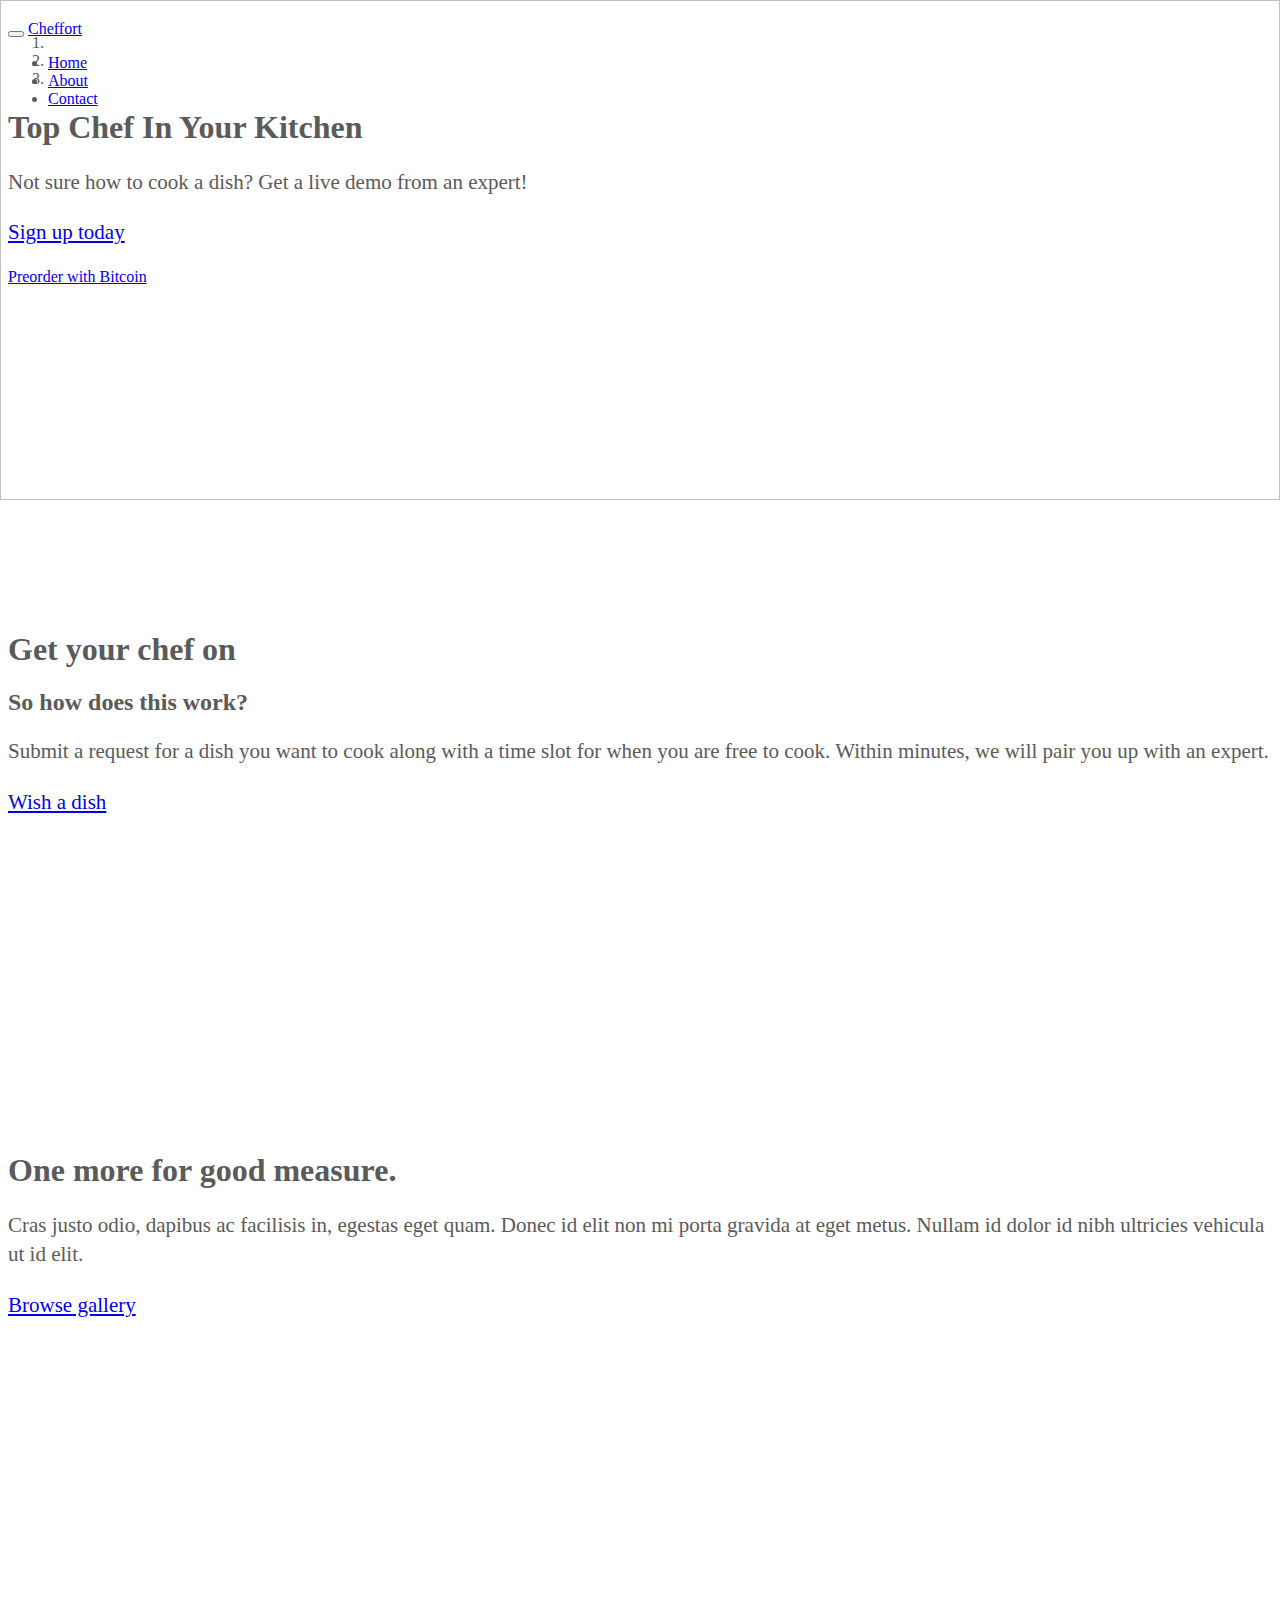
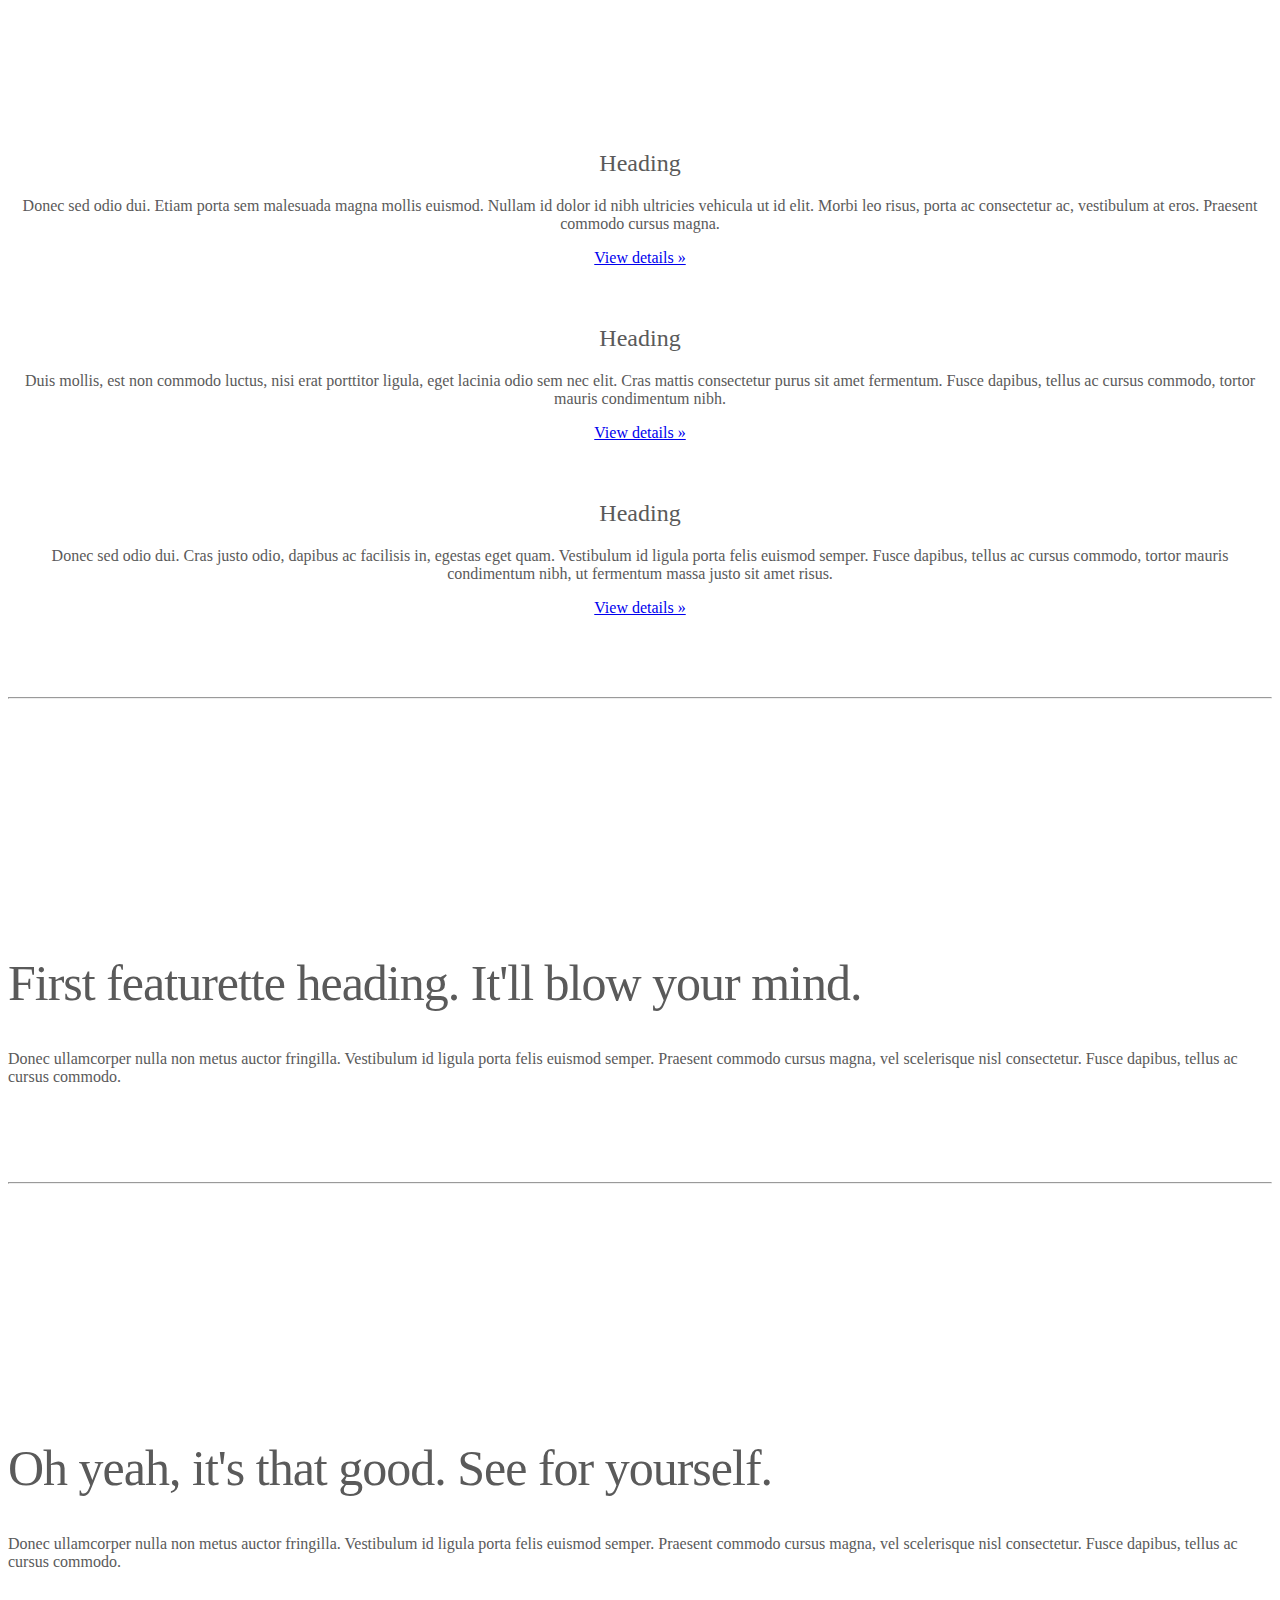
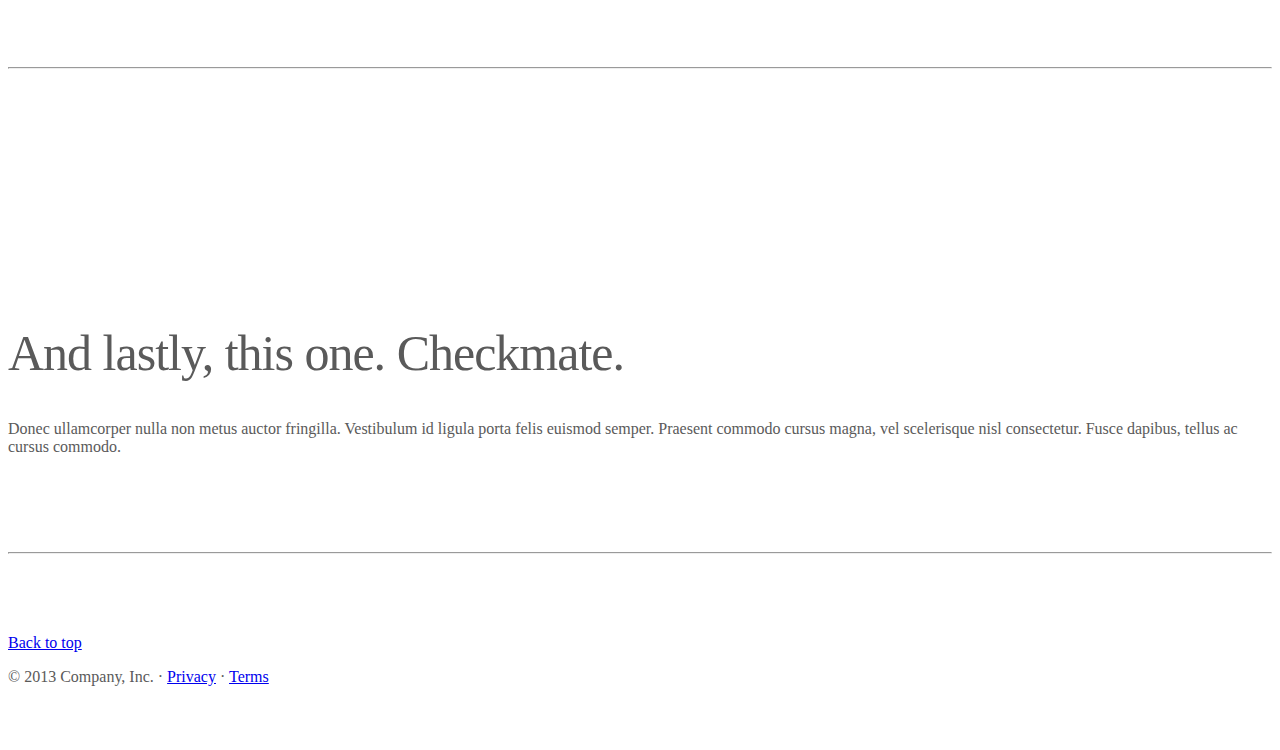
==== index.html @ 522232a4 "Adding google analytics to new index.html" ====
<!DOCTYPE html>
<html lang="en">
  <head>
    <meta charset="utf-8">
    <meta name="viewport" content="width=device-width, initial-scale=1.0">
    <meta name="description" content="">
    <meta name="author" content="">

    <title>Welcome to Cheffort</title>

    <!-- Bootstrap core CSS -->
    <link href="bootstrap.css" rel="stylesheet">

    <!-- Custom styles for this template -->
    <link href="carousel.css" rel="stylesheet">
    <script type="text/javascript">

      var _gaq = _gaq || [];
      _gaq.push(['_setAccount', 'UA-43072523-1']);
      _gaq.push(['_trackPageview']);

      (function() {
      var ga = document.createElement('script'); ga.type = 'text/javascript'; ga.async = true;
      ga.src = ('https:' == document.location.protocol ? 'https://ssl' : 'http://www') + '.google-analytics.com/ga.js';
      var s = document.getElementsByTagName('script')[0]; s.parentNode.insertBefore(ga, s);
      })();

    </script>
  </head>
<!-- NAVBAR
================================================== -->
  <body>
    <div class="navbar-wrapper">
      <div class="container">

        <div class="navbar navbar-inverse navbar-static-top">
          <div class="container">
    	    <button type="button" class="navbar-toggle" data-toggle="collapse" data-target=".nav-collapse">
    	      <span class="icon-bar"></span>
    	      <span class="icon-bar"></span>
    	      <span class="icon-bar"></span>
    	    </button>
            <a class="navbar-brand" href="#">Cheffort</a>
            <div class="nav-collapse collapse">
              <ul class="nav navbar-nav">
                <li class="active"><a href="#">Home</a></li>
                <li><a href="#about">About</a></li>
                <li><a href="#contact">Contact</a></li>
                <!-- <li class="dropdown">
                  <a href="#" class="dropdown-toggle" data-toggle="dropdown">Dropdown <b class="caret"></b></a>
                  <ul class="dropdown-menu">
                    <li><a href="#">Action</a></li>
                    <li><a href="#">Another action</a></li>
                    <li><a href="#">Something else here</a></li>
                    <li class="divider"></li>
                    <li class="nav-header">Nav header</li>
                    <li><a href="#">Separated link</a></li>
                    <li><a href="#">One more separated link</a></li>
                  </ul>
                </li> -->
              </ul>
            </div>
          </div>
        </div>

      </div>
    </div>


    <!-- Carousel
    ================================================== -->
    <div id="myCarousel" class="carousel slide">
      <!-- Indicators -->
      <ol class="carousel-indicators">
        <li data-target="#myCarousel" data-slide-to="0" class="active"></li>
        <li data-target="#myCarousel" data-slide-to="1"></li>
        <li data-target="#myCarousel" data-slide-to="2"></li>
      </ol>
      <div class="carousel-inner">
        <div class="item active">
          <img data-src="holder.js/1500x500/auto/#777:#7a7a7a/text:Top Chef In Your Kitchen" alt="">
          <div class="container">
            <div class="carousel-caption">
              <h1>Top Chef In Your Kitchen</h1>
              <p>Not sure how to cook a dish? Get a live demo from an expert!</p>
              <p><a class="btn btn-large btn-primary" href="#">Sign up today</a></p>
			  
			  
		
			              <!-- Standard Bootstrap button. -->
            <!-- http://twitter.github.io/bootstrap/base-css.html#buttons -->
<a class="coinbase-button"
data-button-style="btn btn-large btn-primary"
 data-button-text="Preorder with Bitcoin"
 data-code="f1592e9098f09eaf493312e27e25046e"
 href="https://coinbase.com/checkouts/
e853ae7e5a4d309e6e5512e4dbb68700">
Preorder with Bitcoin</a>
<script src="https://coinbase.com/assets/button.js"
type="text/javascript"></script>
			  <!-- AddThis Button BEGIN -->
<div class="addthis_toolbox addthis_default_style addthis_32x32_style">
    <a class="addthis_button_preferred_1"></a>
    <a class="addthis_button_preferred_2"></a>
    <a class="addthis_button_compact"></a>
    <a class="addthis_counter addthis_bubble_style"></a>
  </div>
   <script type="text/javascript">var addthis_config = 
    {"data_track_addressbar":true};</script>
   <script type="text/javascript" 
           src="//s7.addthis.com/js/300/addthis_widget.js#pubid=ra-5204869320f31705"></script>
  <!-- AddThis Button END --> 
            </div>
          </div>
        </div>
        <div class="item">
          <img data-src="holder.js/1500x500/auto/#777:#7a7a7a/text:Get your chef on" alt="">
          <div class="container">
            <div class="carousel-caption">
              <h1>Get your chef on</h1>
			  <h2>So how does this work?</h2>
              <p>Submit a request for a dish you want to cook along with a time slot for when you are free to cook. Within minutes, we will pair you up with an expert.</p>
              <p><a class="btn btn-large btn-primary" href="#">Wish a dish</a></p>
            </div>
          </div>
        </div>
        <div class="item">
          <img data-src="holder.js/1500x500/auto/#777:#7a7a7a/text:Third slide" alt="">
          <div class="container">
            <div class="carousel-caption">
              <h1>One more for good measure.</h1>
              <p>Cras justo odio, dapibus ac facilisis in, egestas eget quam. Donec id elit non mi porta gravida at eget metus. Nullam id dolor id nibh ultricies vehicula ut id elit.</p>
              <p><a class="btn btn-large btn-primary" href="#">Browse gallery</a></p>
            </div>
          </div>
        </div>
      </div>
      <a class="left carousel-control" href="#myCarousel" data-slide="prev"><span class="glyphicon glyphicon-chevron-left"></span></a>
      <a class="right carousel-control" href="#myCarousel" data-slide="next"><span class="glyphicon glyphicon-chevron-right"></span></a>
    </div><!-- /.carousel -->



    <!-- Marketing messaging and featurettes
    ================================================== -->
    <!-- Wrap the rest of the page in another container to center all the content. -->

    <div class="container marketing">

      <!-- Three columns of text below the carousel -->
      <div class="row">
        <div class="col-lg-4">
          <img class="img-circle" data-src="holder.js/140x140">
          <h2>Heading</h2>
          <p>Donec sed odio dui. Etiam porta sem malesuada magna mollis euismod. Nullam id dolor id nibh ultricies vehicula ut id elit. Morbi leo risus, porta ac consectetur ac, vestibulum at eros. Praesent commodo cursus magna.</p>
          <p><a class="btn btn-default" href="#">View details &raquo;</a></p>
        </div><!-- /.col-lg-4 -->
        <div class="col-lg-4">
          <img class="img-circle" data-src="holder.js/140x140">
          <h2>Heading</h2>
          <p>Duis mollis, est non commodo luctus, nisi erat porttitor ligula, eget lacinia odio sem nec elit. Cras mattis consectetur purus sit amet fermentum. Fusce dapibus, tellus ac cursus commodo, tortor mauris condimentum nibh.</p>
          <p><a class="btn btn-default" href="#">View details &raquo;</a></p>
        </div><!-- /.col-lg-4 -->
        <div class="col-lg-4">
          <img class="img-circle" data-src="holder.js/140x140">
          <h2>Heading</h2>
          <p>Donec sed odio dui. Cras justo odio, dapibus ac facilisis in, egestas eget quam. Vestibulum id ligula porta felis euismod semper. Fusce dapibus, tellus ac cursus commodo, tortor mauris condimentum nibh, ut fermentum massa justo sit amet risus.</p>
          <p><a class="btn btn-default" href="#">View details &raquo;</a></p>
        </div><!-- /.col-lg-4 -->
      </div><!-- /.row -->


      <!-- START THE FEATURETTES -->

      <hr class="featurette-divider">

      <div class="featurette">
        <img class="featurette-image img-circle pull-right" data-src="holder.js/512x512">
        <h2 class="featurette-heading">First featurette heading. <span class="text-muted">It'll blow your mind.</span></h2>
        <p class="lead">Donec ullamcorper nulla non metus auctor fringilla. Vestibulum id ligula porta felis euismod semper. Praesent commodo cursus magna, vel scelerisque nisl consectetur. Fusce dapibus, tellus ac cursus commodo.</p>
      </div>

      <hr class="featurette-divider">

      <div class="featurette">
        <img class="featurette-image img-circle pull-left" data-src="holder.js/512x512">
        <h2 class="featurette-heading">Oh yeah, it's that good. <span class="text-muted">See for yourself.</span></h2>
        <p class="lead">Donec ullamcorper nulla non metus auctor fringilla. Vestibulum id ligula porta felis euismod semper. Praesent commodo cursus magna, vel scelerisque nisl consectetur. Fusce dapibus, tellus ac cursus commodo.</p>
      </div>

      <hr class="featurette-divider">

      <div class="featurette">
        <img class="featurette-image img-circle pull-right" data-src="holder.js/512x512">
        <h2 class="featurette-heading">And lastly, this one. <span class="text-muted">Checkmate.</span></h2>
        <p class="lead">Donec ullamcorper nulla non metus auctor fringilla. Vestibulum id ligula porta felis euismod semper. Praesent commodo cursus magna, vel scelerisque nisl consectetur. Fusce dapibus, tellus ac cursus commodo.</p>
      </div>

      <hr class="featurette-divider">

      <!-- /END THE FEATURETTES -->


      <!-- FOOTER -->
      <footer>
        <p class="pull-right"><a href="#">Back to top</a></p>
        <p>&copy; 2013 Company, Inc. &middot; <a href="#">Privacy</a> &middot; <a href="#">Terms</a></p>
      </footer>

    </div><!-- /.container -->



    <!-- Bootstrap core JavaScript
    ================================================== -->
    <!-- Placed at the end of the document so the pages load faster -->
    <script src="jquery.js"></script>
    <script src="bootstrap.min.js"></script>
    <script src="holder.js"></script>
  </body>
</html>
---- carousel.css ----
/* GLOBAL STYLES
-------------------------------------------------- */
/* Padding below the footer and lighter body text */

body {
  padding-bottom: 40px;
  color: #5a5a5a;
}



/* CUSTOMIZE THE NAVBAR
-------------------------------------------------- */

/* Special class on .container surrounding .navbar, used for positioning it into place. */
.navbar-wrapper {
  position: relative;
  z-index: 15;
}



/* CUSTOMIZE THE CAROUSEL
-------------------------------------------------- */

/* Carousel base class */
.carousel {
  margin-bottom: 60px;

  /* Negative margin to pull up carousel. 90px is roughly margins and height of navbar. */
  margin-top: -90px;
}
/* Since positioning the image, we need to help out the caption */
.carousel-caption {
  z-index: 10;
}

/* Declare heights because of positioning of img element */
.carousel .item {
  height: 500px;
}
.carousel-inner > .item > img {
  position: absolute;
  top: 0;
  left: 0;
  min-width: 100%;
  height: 500px;
}



/* MARKETING CONTENT
-------------------------------------------------- */

/* Pad the edges of the mobile views a bit */
.marketing {
  padding-left: 15px;
  padding-right: 15px;
}

/* Center align the text within the three columns below the carousel */
.marketing .col-lg-4 {
  text-align: center;
  margin-bottom: 20px;
}
.marketing h2 {
  font-weight: normal;
}
.marketing .col-lg-4 p {
  margin-left: 10px;
  margin-right: 10px;
}


/* Featurettes
------------------------- */

.featurette-divider {
  margin: 80px 0; /* Space out the Bootstrap <hr> more */
}
.featurette {
  padding-top: 120px; /* Vertically center images part 1: add padding above and below text. */
  overflow: hidden; /* Vertically center images part 2: clear their floats. */
}
.featurette-image {
  margin-top: -120px; /* Vertically center images part 3: negative margin up the image the same amount of the padding to center it. */
}

/* Give some space on the sides of the floated elements so text doesn't run right into it. */
.featurette-image.pull-left {
  margin-right: 40px;
}
.featurette-image.pull-right {
  margin-left: 40px;
}

/* Thin out the marketing headings */
.featurette-heading {
  font-size: 50px;
  font-weight: 300;
  line-height: 1;
  letter-spacing: -1px;
}



/* RESPONSIVE CSS
-------------------------------------------------- */

@media (min-width: 768px) {

  /* Remve the edge padding needed for mobile */
  .marketing {
    padding-left: 0;
    padding-right: 0;
  }

  /* Navbar positioning foo */
  .navbar-wrapper {
    margin-top: 20px;
  }
  /* The navbar becomes detached from the top, so we round the corners */
  .navbar-wrapper .navbar {
    border-radius: 4px;
  }

  /* Bump up size of carousel content */
  .carousel-caption p {
    margin-bottom: 20px;
    font-size: 21px;
    line-height: 1.4;
  }
  .actions {
        background-color: #343434;
        padding: 3% 0%;
      }
  .linediv-l {
         border-right: 1px white solid;
        }
  .linediv-r {
         border-left: 1px white solid;
       }
  
/* http://support.addthis.com/customer/portal/questions/1136093-share-buttons-in-center-position */   
div.addthis_toolbox {
      width:180px;
      margin: 0 auto;
      }  
}
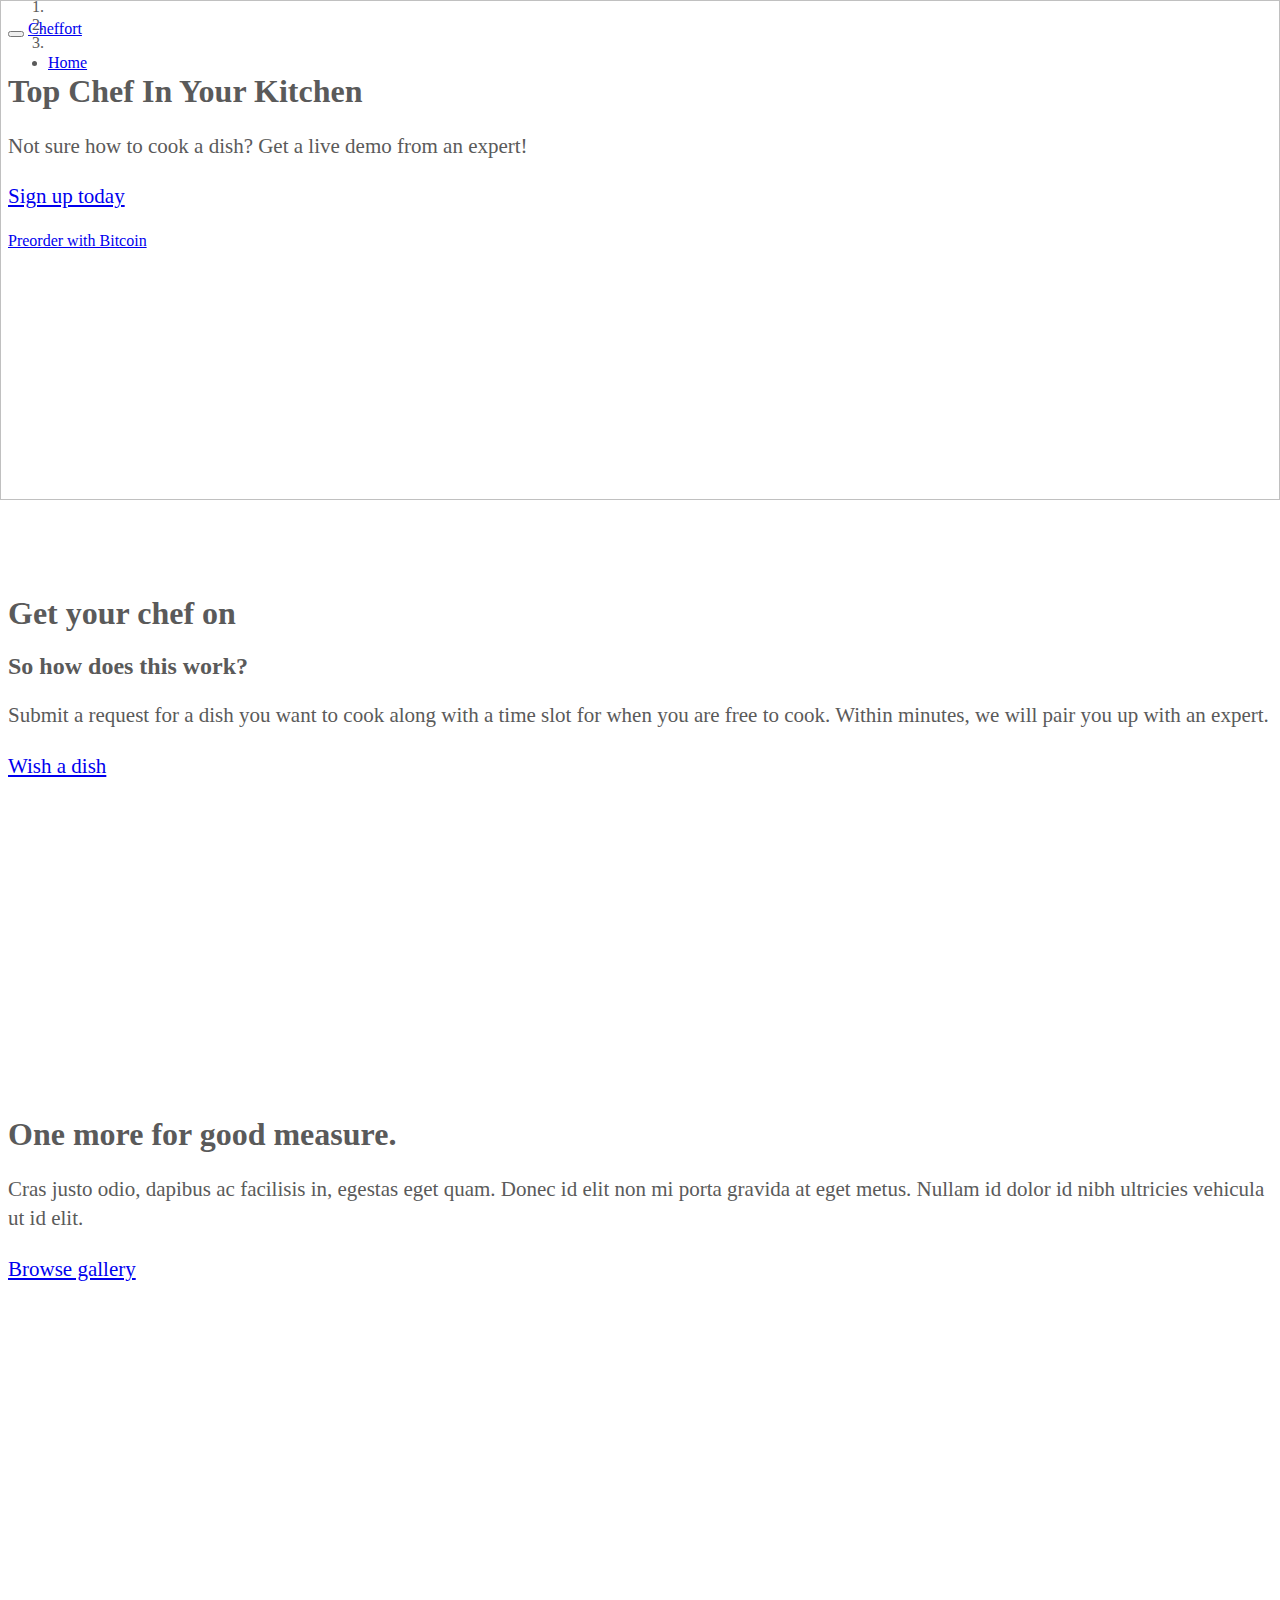
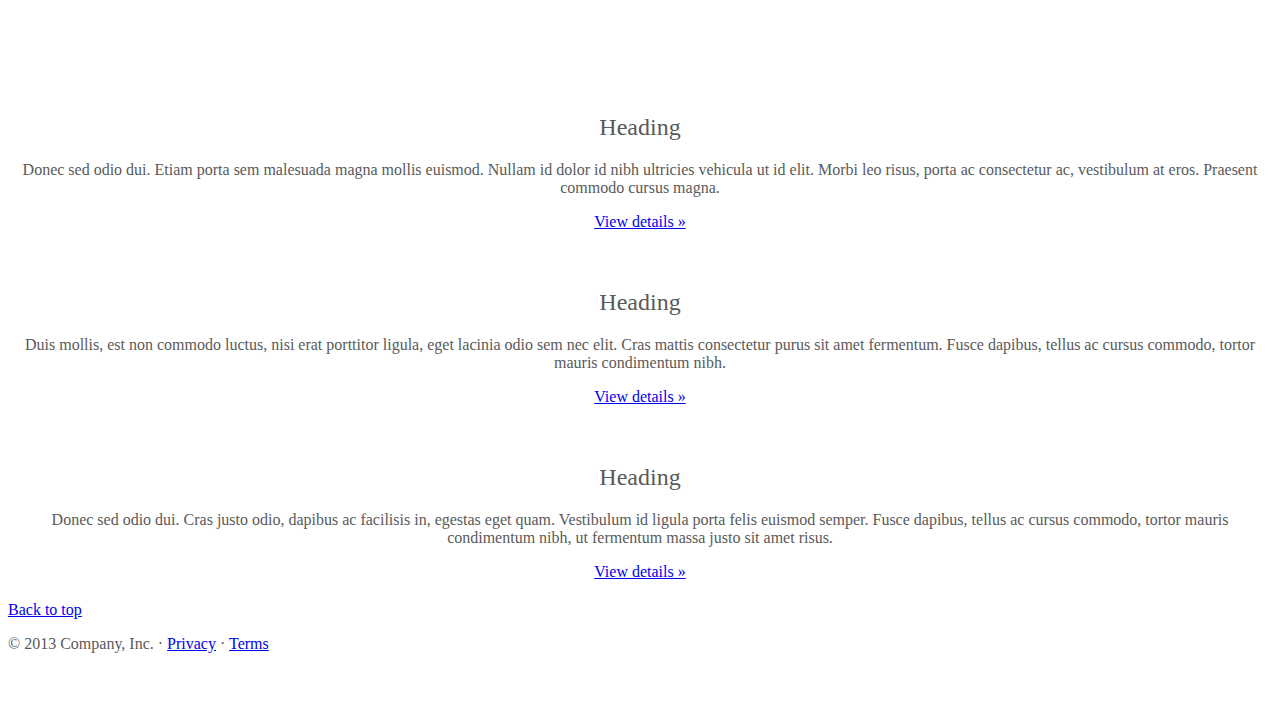
==== commit d0917d92: "Removing extra buttons" ====
--- a/index.html
+++ b/index.html
@@ -44,9 +44,9 @@
             <div class="nav-collapse collapse">
               <ul class="nav navbar-nav">
                 <li class="active"><a href="#">Home</a></li>
-                <li><a href="#about">About</a></li>
+                <!--<li><a href="#about">About</a></li>
                 <li><a href="#contact">Contact</a></li>
-                <!-- <li class="dropdown">
+                <li class="dropdown">
                   <a href="#" class="dropdown-toggle" data-toggle="dropdown">Dropdown <b class="caret"></b></a>
                   <ul class="dropdown-menu">
                     <li><a href="#">Action</a></li>
@@ -171,8 +171,7 @@
 
 
       <!-- START THE FEATURETTES -->
-
-      <hr class="featurette-divider">
+<!--      <hr class="featurette-divider">
 
       <div class="featurette">
         <img class="featurette-image img-circle pull-right" data-src="holder.js/512x512">
@@ -196,7 +195,7 @@
         <p class="lead">Donec ullamcorper nulla non metus auctor fringilla. Vestibulum id ligula porta felis euismod semper. Praesent commodo cursus magna, vel scelerisque nisl consectetur. Fusce dapibus, tellus ac cursus commodo.</p>
       </div>
 
-      <hr class="featurette-divider">
+      <hr class="featurette-divider">-->
 
       <!-- /END THE FEATURETTES -->
 
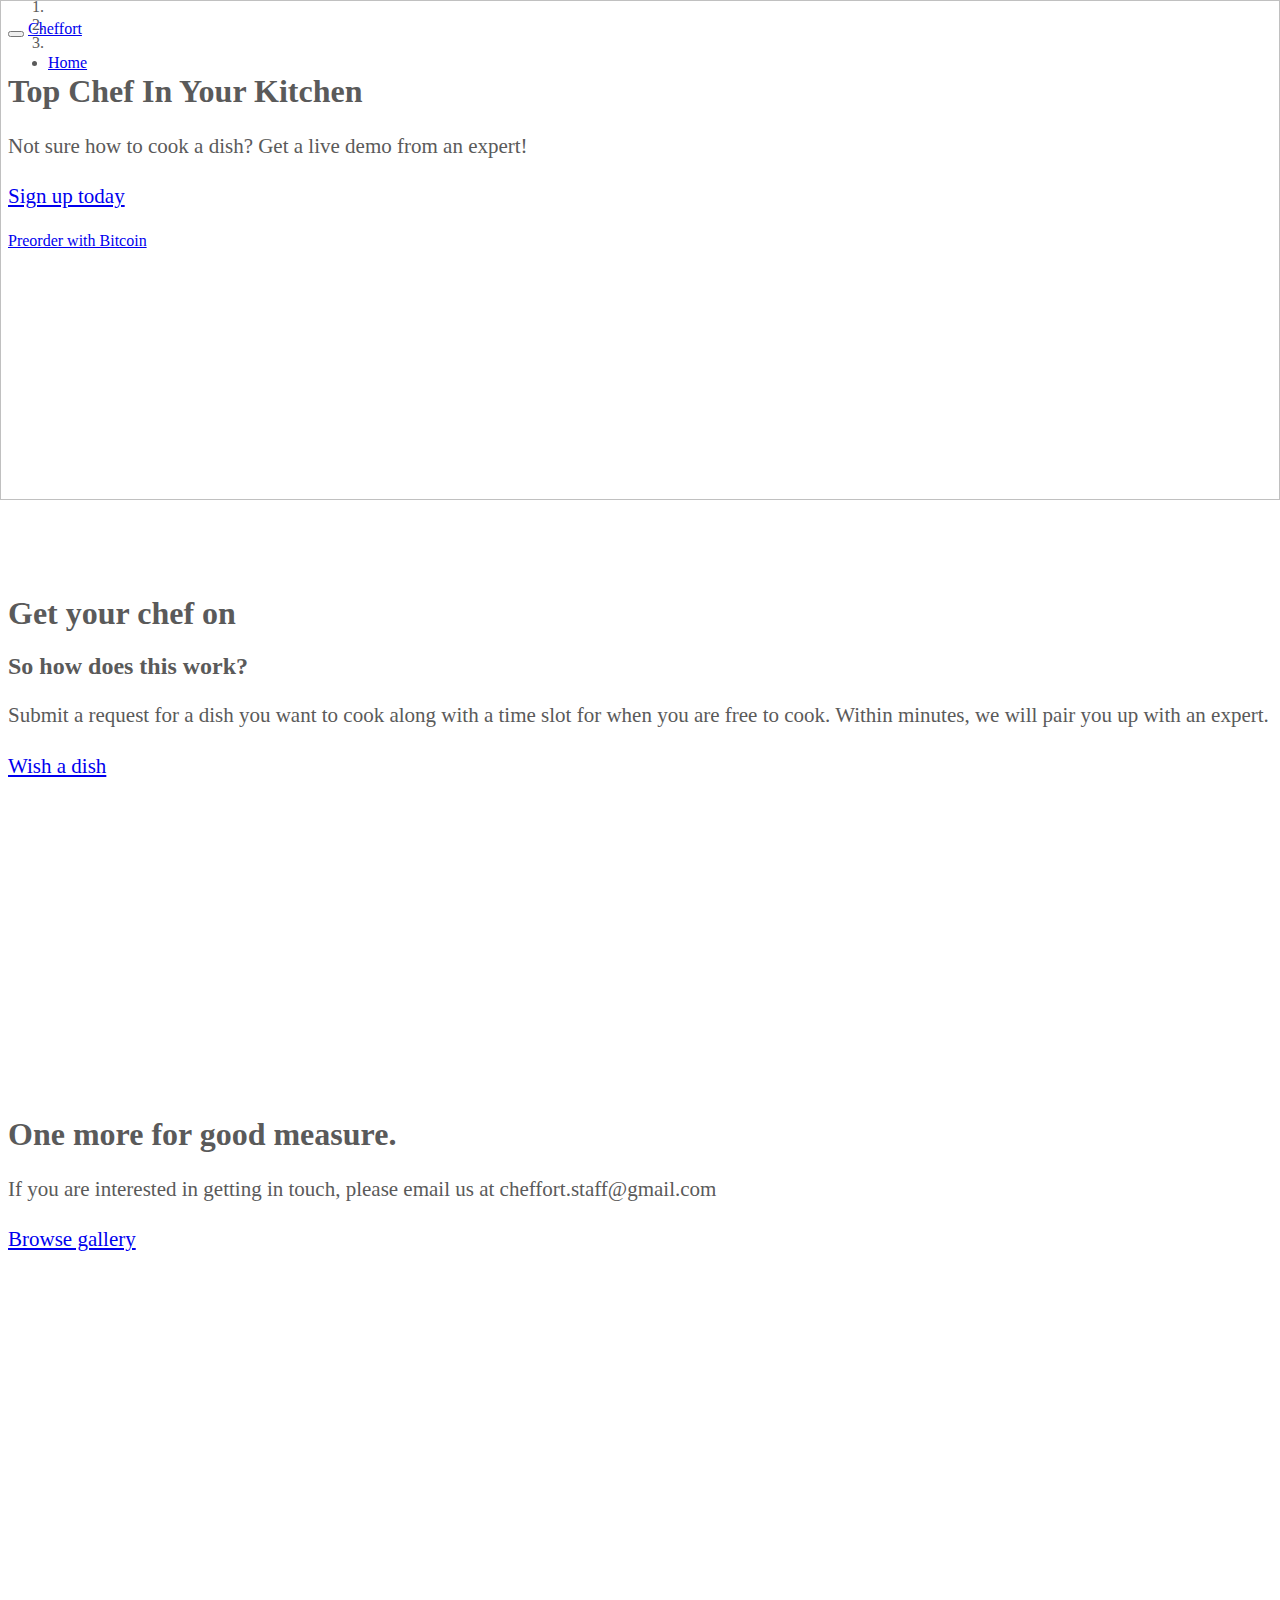
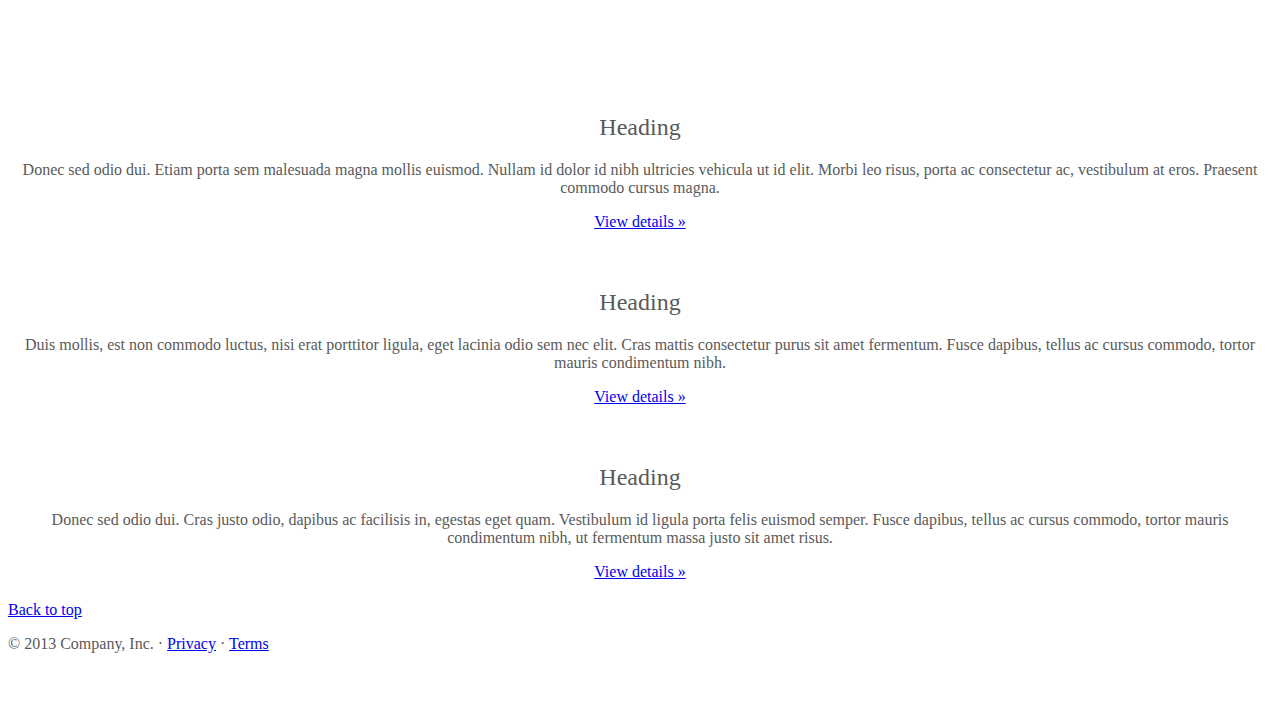
==== commit e6fe7b69: "Fix third slide text" ====
--- a/index.html
+++ b/index.html
@@ -129,7 +129,7 @@
           <div class="container">
             <div class="carousel-caption">
               <h1>One more for good measure.</h1>
-              <p>Cras justo odio, dapibus ac facilisis in, egestas eget quam. Donec id elit non mi porta gravida at eget metus. Nullam id dolor id nibh ultricies vehicula ut id elit.</p>
+              <p>If you are interested in getting in touch, please email us at cheffort.staff@gmail.com</p>
               <p><a class="btn btn-large btn-primary" href="#">Browse gallery</a></p>
             </div>
           </div>
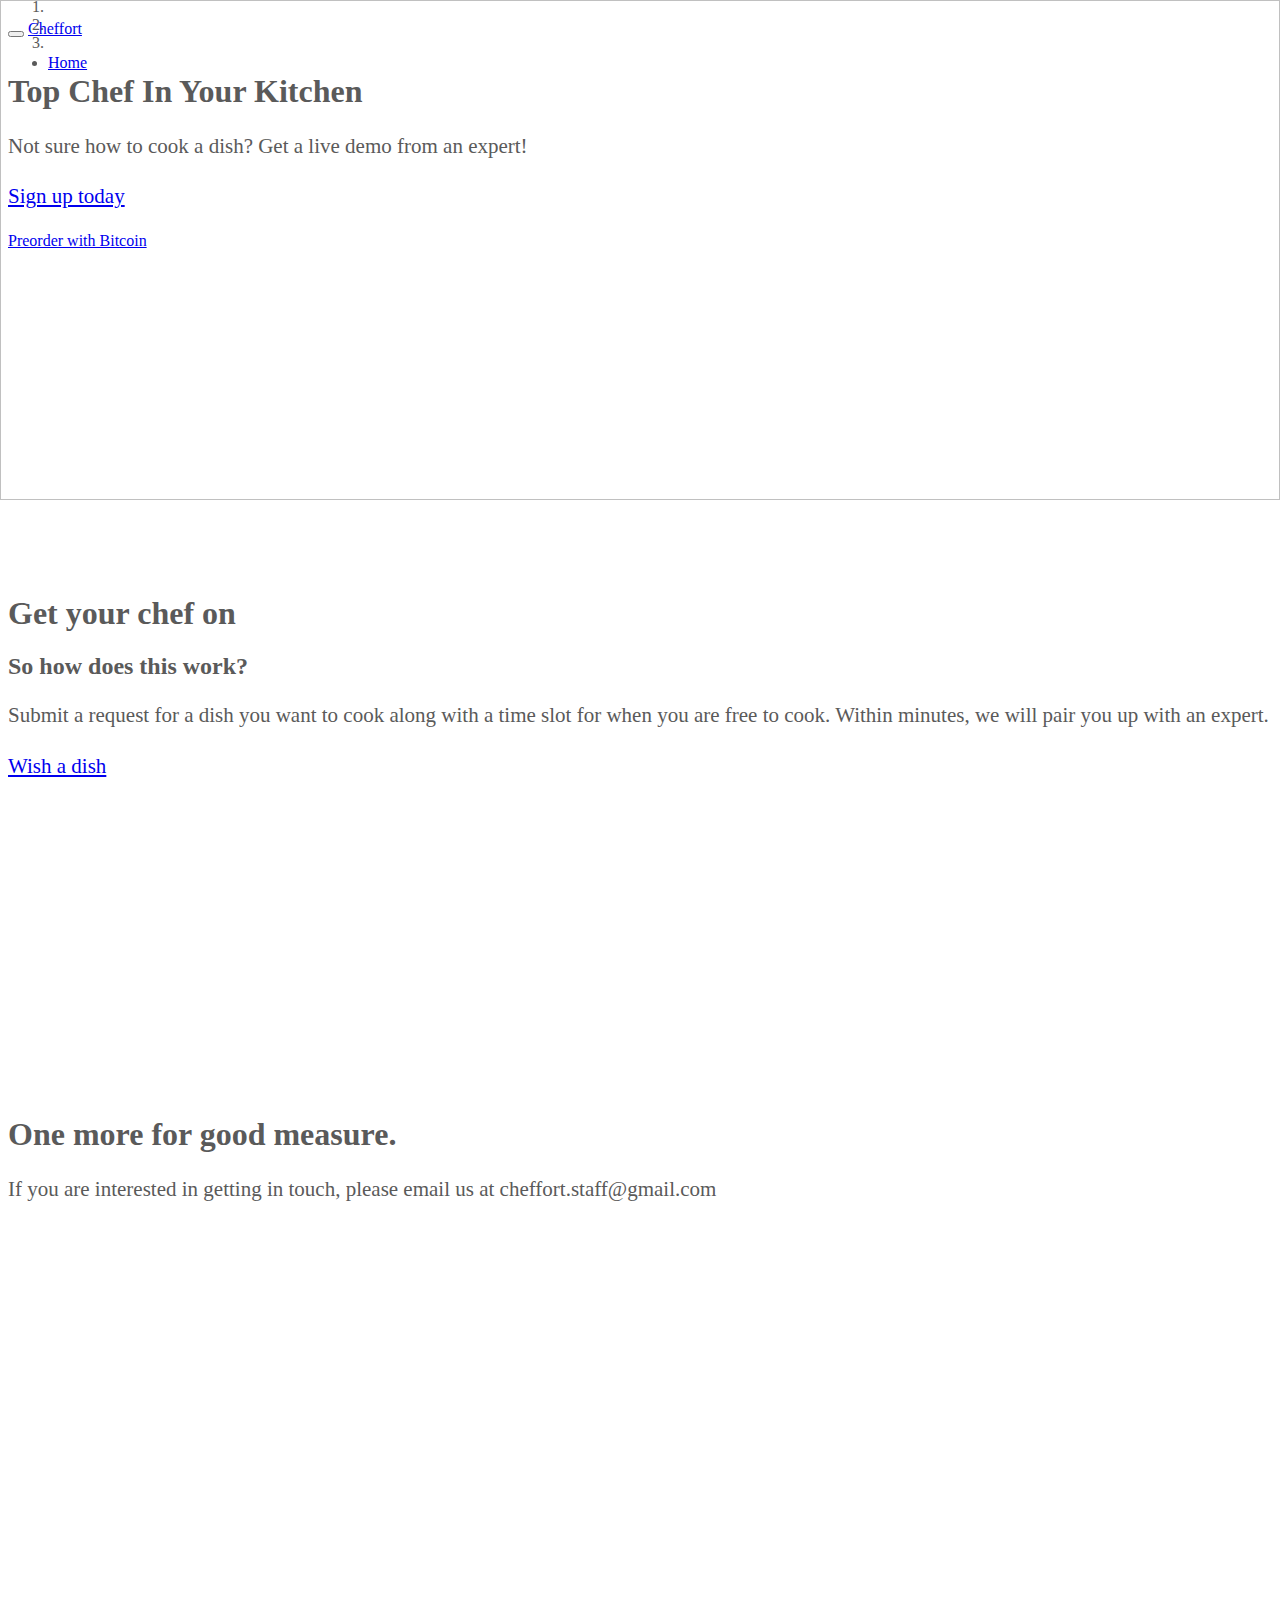
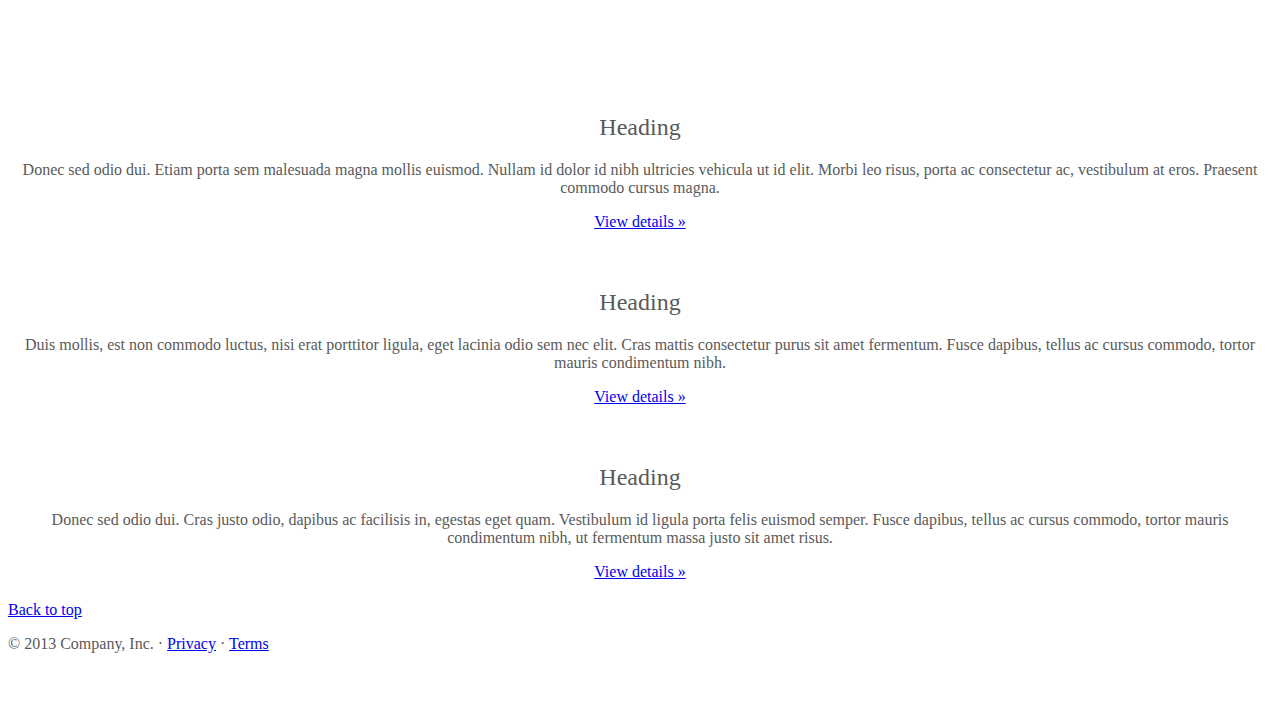
==== commit 5cae37a9: "remove browse gallery button" ====
--- a/index.html
+++ b/index.html
@@ -130,7 +130,7 @@
             <div class="carousel-caption">
               <h1>One more for good measure.</h1>
               <p>If you are interested in getting in touch, please email us at cheffort.staff@gmail.com</p>
-              <p><a class="btn btn-large btn-primary" href="#">Browse gallery</a></p>
+              <!--<p><a class="btn btn-large btn-primary" href="#">Browse gallery</a></p>-->
             </div>
           </div>
         </div>
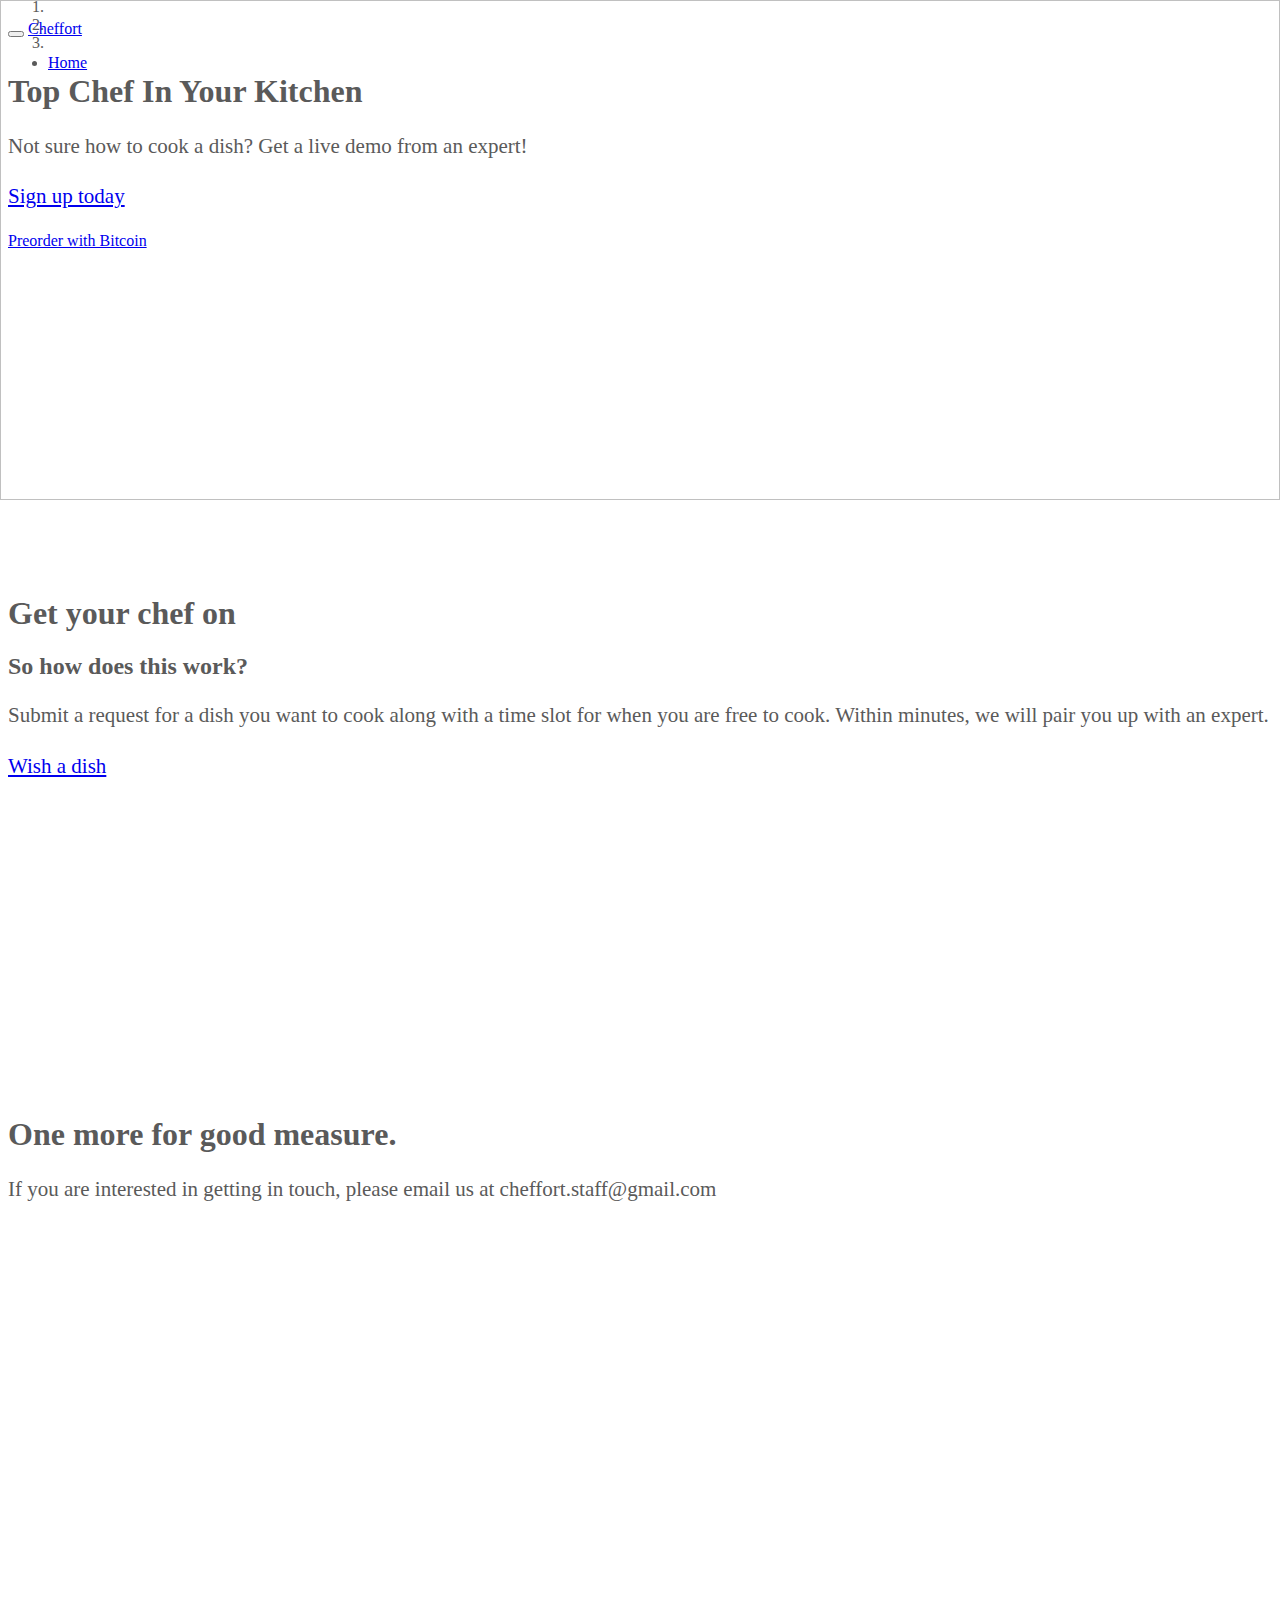
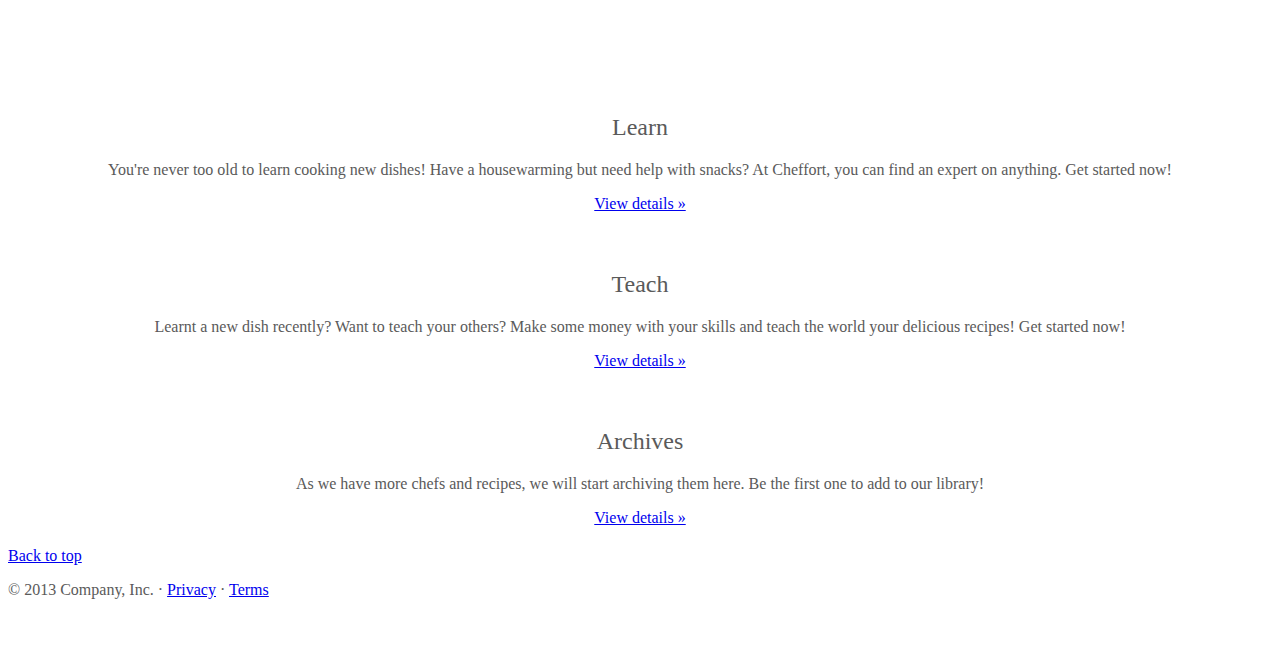
==== commit 508ad46e: "Fixing headlines" ====
--- a/index.html
+++ b/index.html
@@ -151,20 +151,19 @@
       <div class="row">
         <div class="col-lg-4">
           <img class="img-circle" data-src="holder.js/140x140">
-          <h2>Heading</h2>
-          <p>Donec sed odio dui. Etiam porta sem malesuada magna mollis euismod. Nullam id dolor id nibh ultricies vehicula ut id elit. Morbi leo risus, porta ac consectetur ac, vestibulum at eros. Praesent commodo cursus magna.</p>
+          <h2>Learn</h2>
+          <p>You're never too old to learn cooking new dishes! Have a housewarming but need help with snacks? At Cheffort, you can find an expert on anything. Get started now!<p><a class="btn btn-default" href="#">View details &raquo;</a></p>
+        </div><!-- /.col-lg-4 -->
+        <div class="col-lg-4">
+          <img class="img-circle" data-src="holder.js/140x140">
+          <h2>Teach</h2>
+          <p>Learnt a new dish recently? Want to teach your others? Make some money with your skills and teach the world your delicious recipes! Get started now!</p>
           <p><a class="btn btn-default" href="#">View details &raquo;</a></p>
         </div><!-- /.col-lg-4 -->
         <div class="col-lg-4">
           <img class="img-circle" data-src="holder.js/140x140">
-          <h2>Heading</h2>
-          <p>Duis mollis, est non commodo luctus, nisi erat porttitor ligula, eget lacinia odio sem nec elit. Cras mattis consectetur purus sit amet fermentum. Fusce dapibus, tellus ac cursus commodo, tortor mauris condimentum nibh.</p>
-          <p><a class="btn btn-default" href="#">View details &raquo;</a></p>
-        </div><!-- /.col-lg-4 -->
-        <div class="col-lg-4">
-          <img class="img-circle" data-src="holder.js/140x140">
-          <h2>Heading</h2>
-          <p>Donec sed odio dui. Cras justo odio, dapibus ac facilisis in, egestas eget quam. Vestibulum id ligula porta felis euismod semper. Fusce dapibus, tellus ac cursus commodo, tortor mauris condimentum nibh, ut fermentum massa justo sit amet risus.</p>
+          <h2>Archives</h2>
+          <p>As we have more chefs and recipes, we will start archiving them here. Be the first one to add to our library!</p>
           <p><a class="btn btn-default" href="#">View details &raquo;</a></p>
         </div><!-- /.col-lg-4 -->
       </div><!-- /.row -->
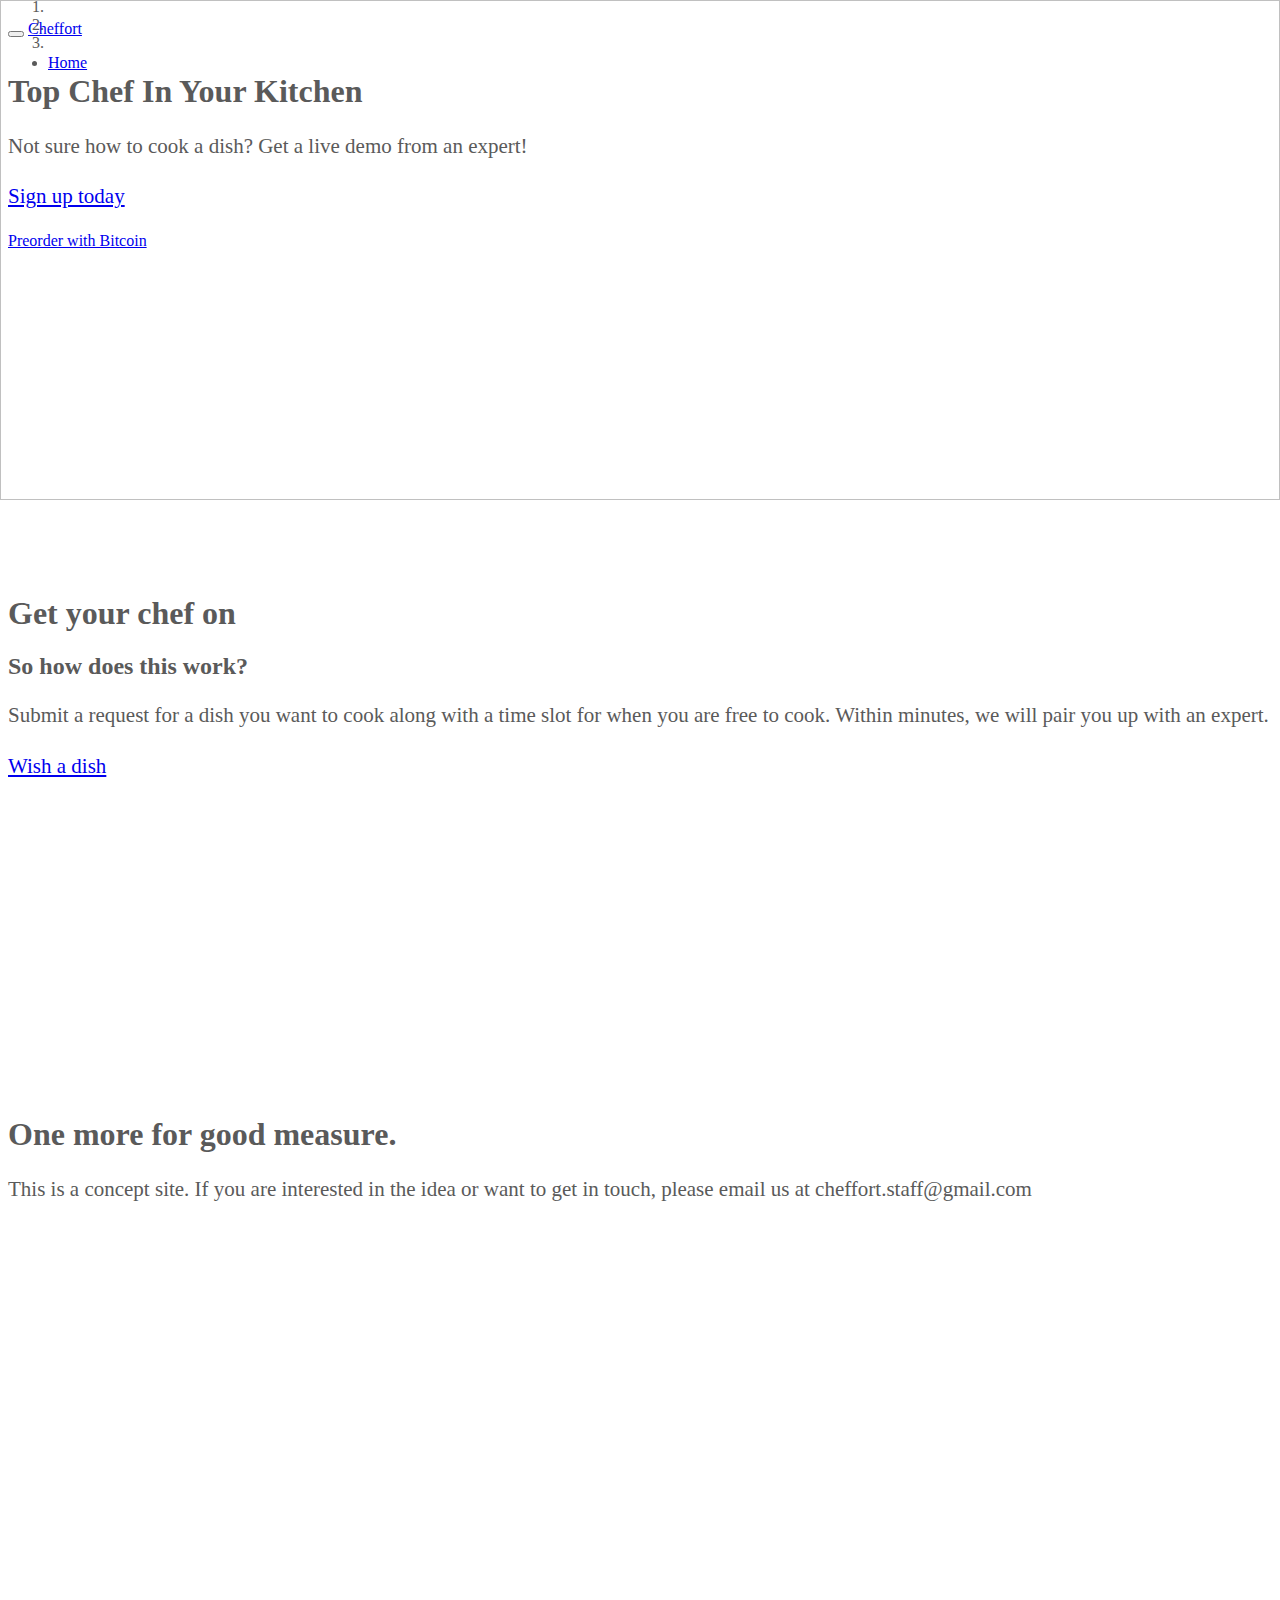
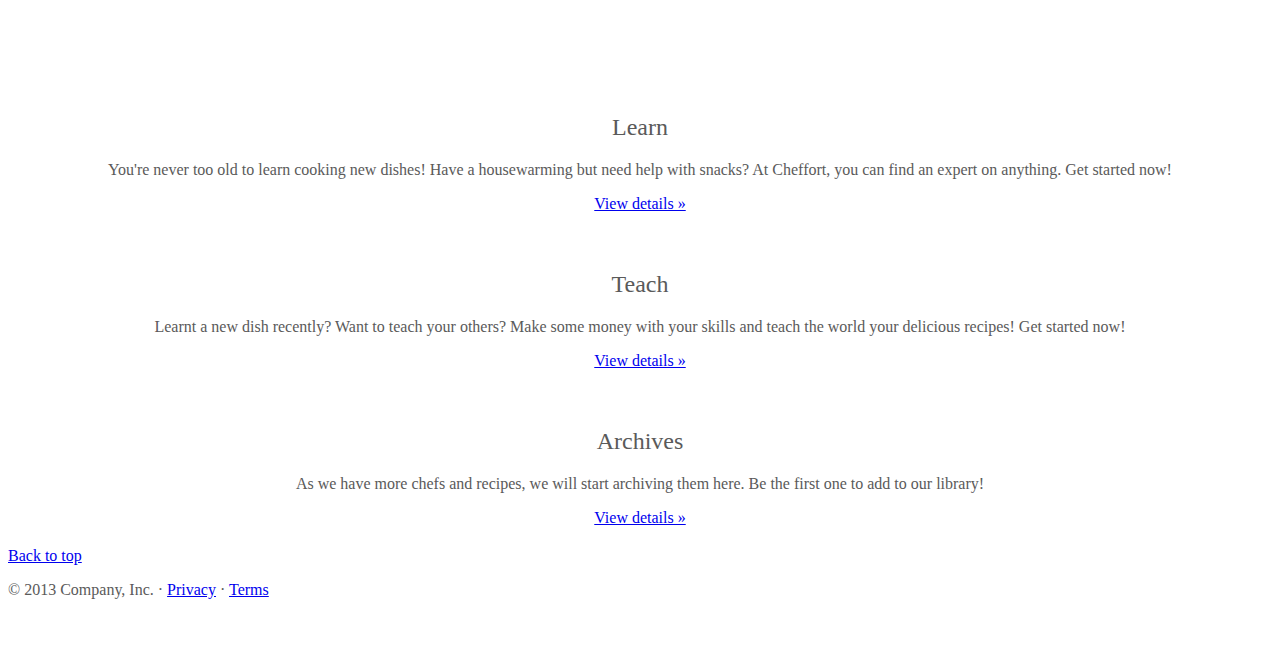
==== commit 25978add: "Fix third slide text" ====
--- a/index.html
+++ b/index.html
@@ -125,11 +125,11 @@
           </div>
         </div>
         <div class="item">
-          <img data-src="holder.js/1500x500/auto/#777:#7a7a7a/text:Third slide" alt="">
+          <img data-src="holder.js/1500x500/auto/#777:#7a7a7a/text:Get in touch" alt="">
           <div class="container">
             <div class="carousel-caption">
               <h1>One more for good measure.</h1>
-              <p>If you are interested in getting in touch, please email us at cheffort.staff@gmail.com</p>
+              <p>This is a concept site. If you are interested in the idea or want to get in touch, please email us at cheffort.staff@gmail.com</p>
               <!--<p><a class="btn btn-large btn-primary" href="#">Browse gallery</a></p>-->
             </div>
           </div>
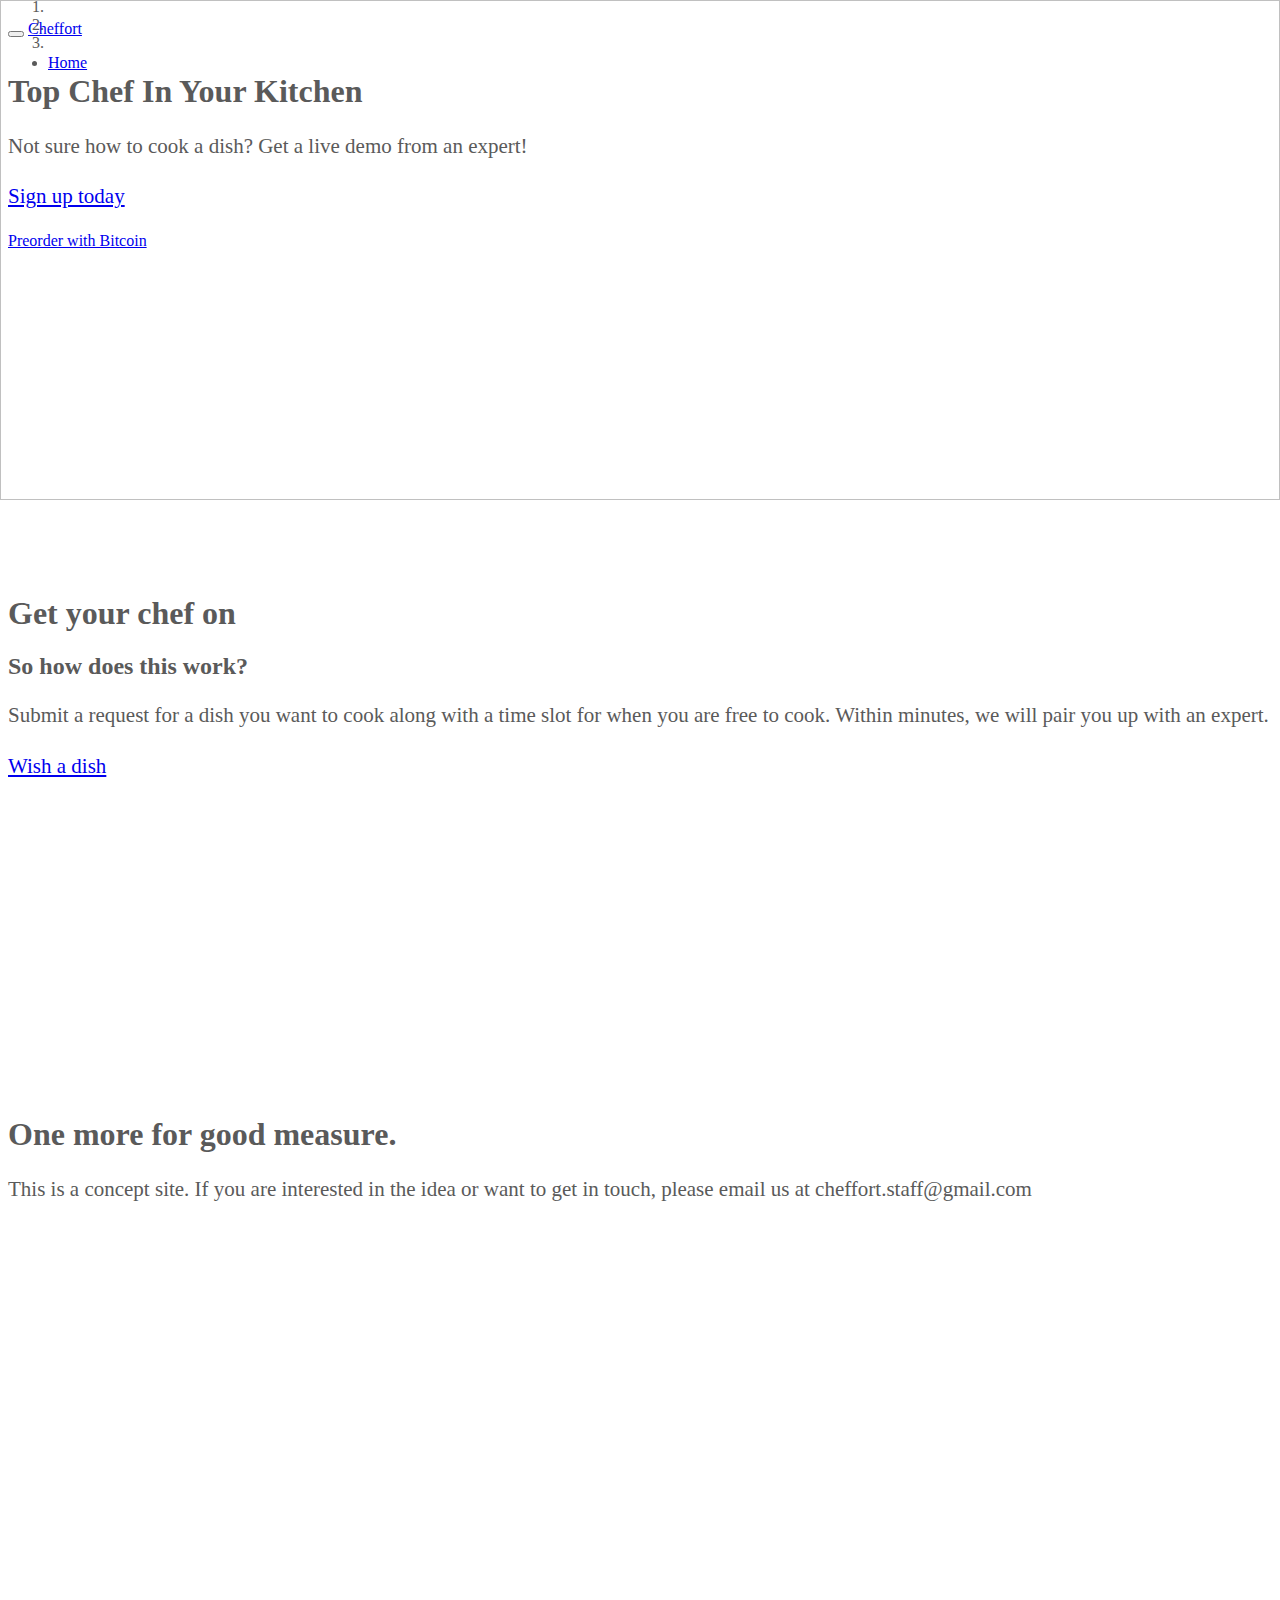
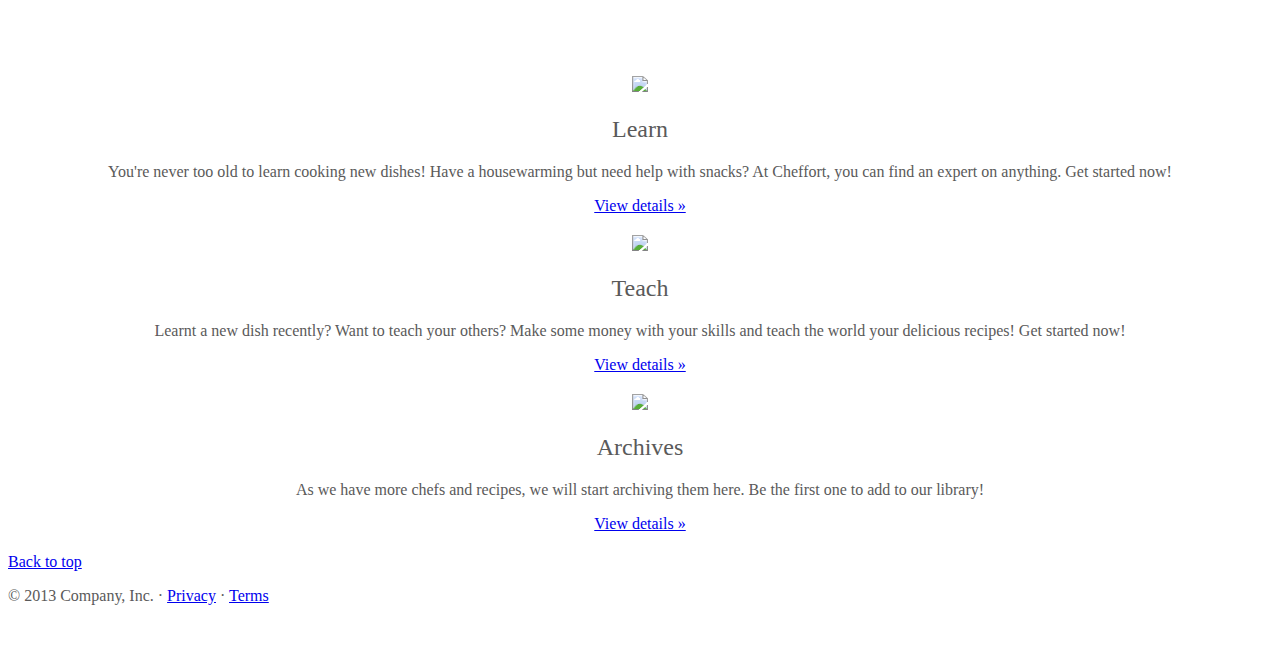
==== commit 0a052fe5: "Add images" ====
--- a/index.html
+++ b/index.html
@@ -150,18 +150,18 @@
       <!-- Three columns of text below the carousel -->
       <div class="row">
         <div class="col-lg-4">
-          <img class="img-circle" data-src="holder.js/140x140">
+          <img src="http://kitchentalks.com/wp-content/uploads/2011/07/Kitchen-Talks-Energy-Efficient-Cooking-Practices-1-250x200.jpg">
           <h2>Learn</h2>
           <p>You're never too old to learn cooking new dishes! Have a housewarming but need help with snacks? At Cheffort, you can find an expert on anything. Get started now!<p><a class="btn btn-default" href="#">View details &raquo;</a></p>
         </div><!-- /.col-lg-4 -->
         <div class="col-lg-4">
-          <img class="img-circle" data-src="holder.js/140x140">
+          <img src="https://encrypted-tbn1.gstatic.com/images?q=tbn:ANd9GcQrUa2fS2GPleHsOAr2BwSMcPcxpQSrfPBnWNUEasC2iI8vawVZquOcigr_">
           <h2>Teach</h2>
           <p>Learnt a new dish recently? Want to teach your others? Make some money with your skills and teach the world your delicious recipes! Get started now!</p>
           <p><a class="btn btn-default" href="#">View details &raquo;</a></p>
         </div><!-- /.col-lg-4 -->
         <div class="col-lg-4">
-          <img class="img-circle" data-src="holder.js/140x140">
+          <img src="http://rasamalaysia.com/wp-content/uploads/2012/06/Chicken-Tikka-Masala-Pizza-thumb.jpg">
           <h2>Archives</h2>
           <p>As we have more chefs and recipes, we will start archiving them here. Be the first one to add to our library!</p>
           <p><a class="btn btn-default" href="#">View details &raquo;</a></p>
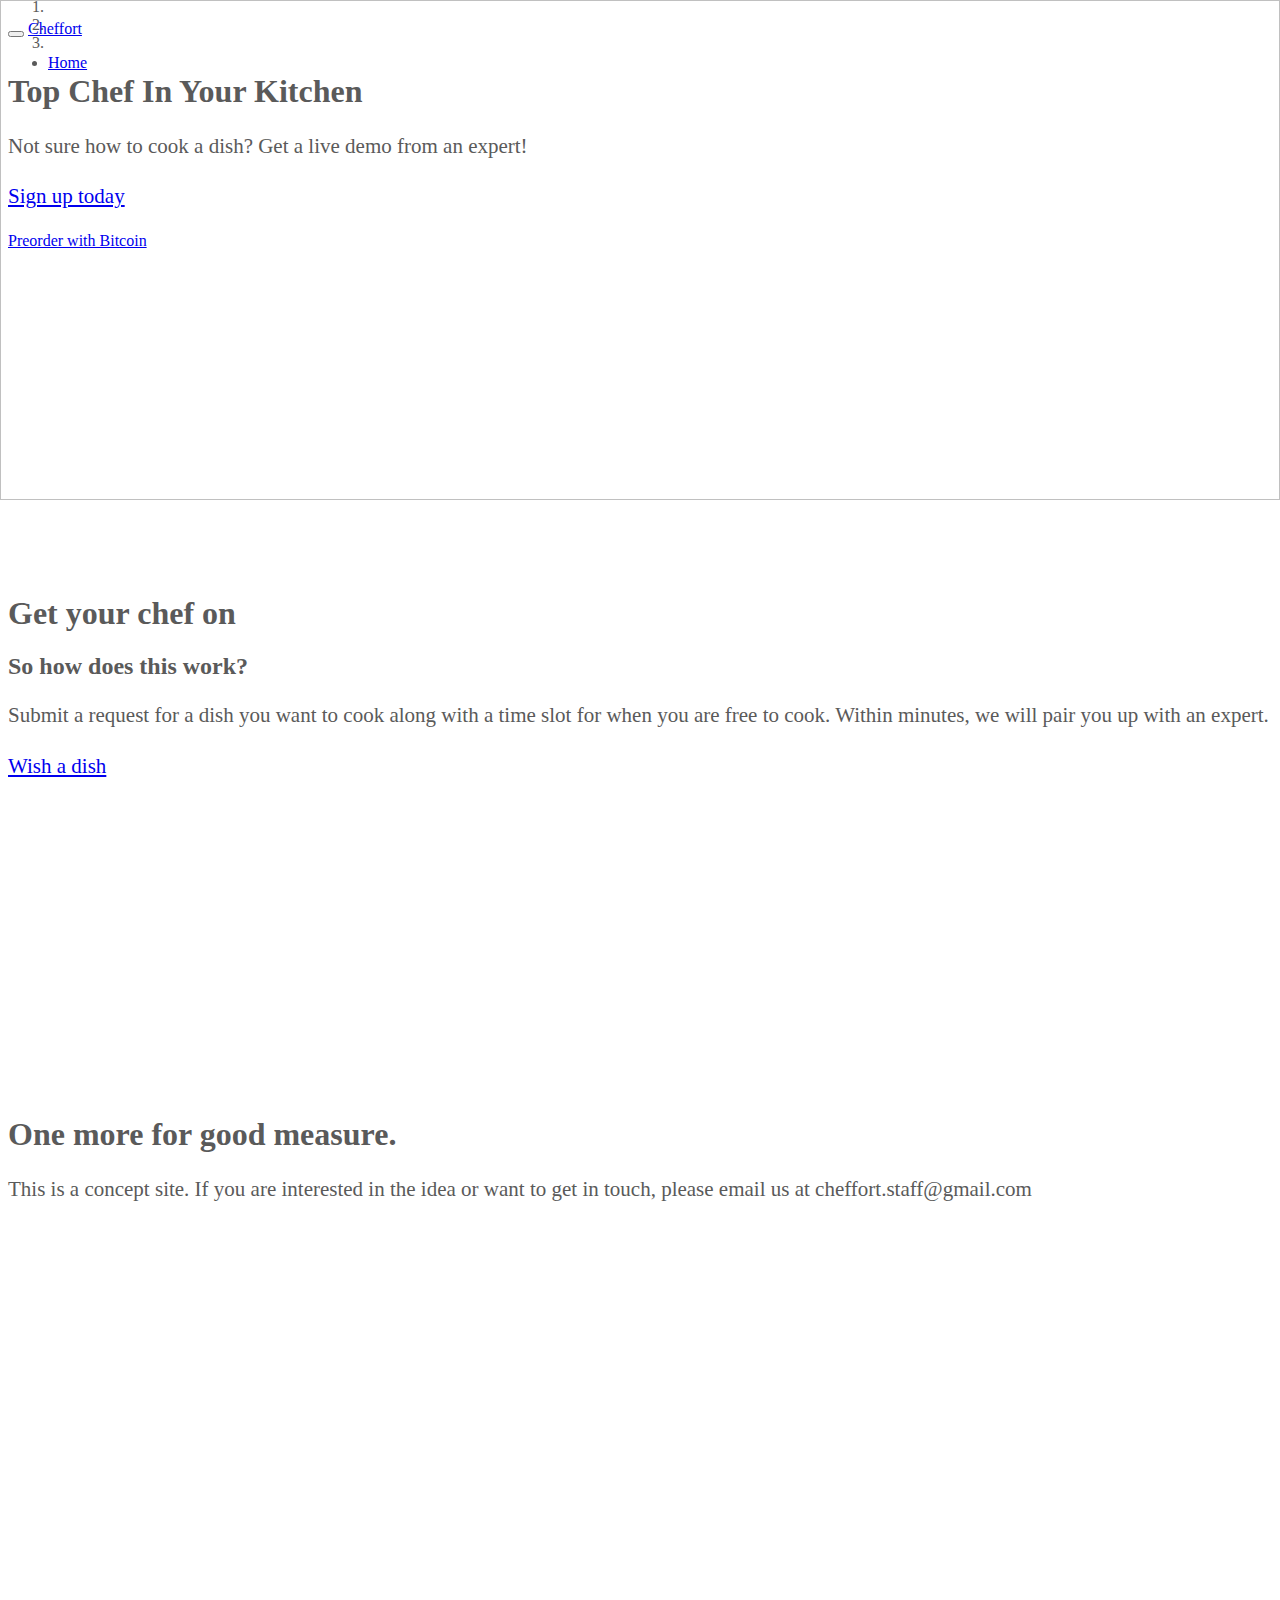
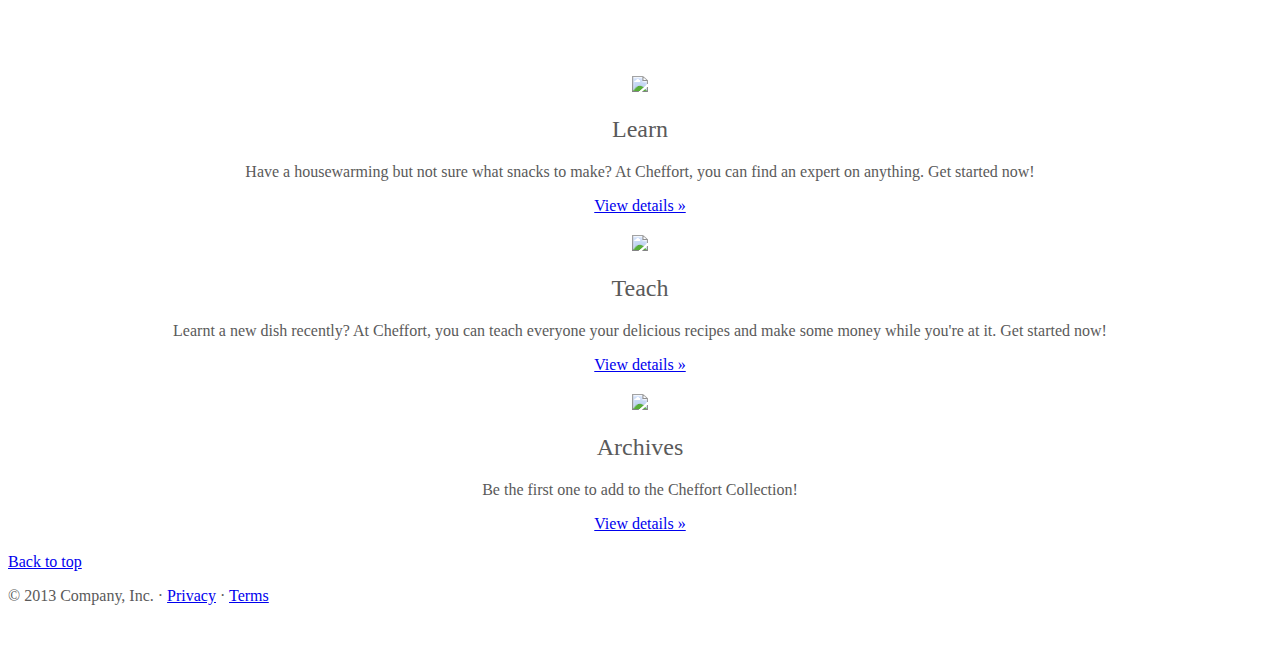
==== commit 7e80cabe: "Fixing wordings" ====
--- a/index.html
+++ b/index.html
@@ -152,18 +152,18 @@
         <div class="col-lg-4">
           <img src="http://kitchentalks.com/wp-content/uploads/2011/07/Kitchen-Talks-Energy-Efficient-Cooking-Practices-1-250x200.jpg">
           <h2>Learn</h2>
-          <p>You're never too old to learn cooking new dishes! Have a housewarming but need help with snacks? At Cheffort, you can find an expert on anything. Get started now!<p><a class="btn btn-default" href="#">View details &raquo;</a></p>
+          <p>Have a housewarming but not sure what snacks to make? At Cheffort, you can find an expert on anything. Get started now!<p><a class="btn btn-default" href="#">View details &raquo;</a></p>
         </div><!-- /.col-lg-4 -->
         <div class="col-lg-4">
           <img src="https://encrypted-tbn1.gstatic.com/images?q=tbn:ANd9GcQrUa2fS2GPleHsOAr2BwSMcPcxpQSrfPBnWNUEasC2iI8vawVZquOcigr_">
           <h2>Teach</h2>
-          <p>Learnt a new dish recently? Want to teach your others? Make some money with your skills and teach the world your delicious recipes! Get started now!</p>
+          <p>Learnt a new dish recently? At Cheffort, you can teach everyone your delicious recipes and make some money while you're at it. Get started now!</p>
           <p><a class="btn btn-default" href="#">View details &raquo;</a></p>
         </div><!-- /.col-lg-4 -->
         <div class="col-lg-4">
           <img src="http://rasamalaysia.com/wp-content/uploads/2012/06/Chicken-Tikka-Masala-Pizza-thumb.jpg">
           <h2>Archives</h2>
-          <p>As we have more chefs and recipes, we will start archiving them here. Be the first one to add to our library!</p>
+          <p>Be the first one to add to the Cheffort Collection!</p>
           <p><a class="btn btn-default" href="#">View details &raquo;</a></p>
         </div><!-- /.col-lg-4 -->
       </div><!-- /.row -->
